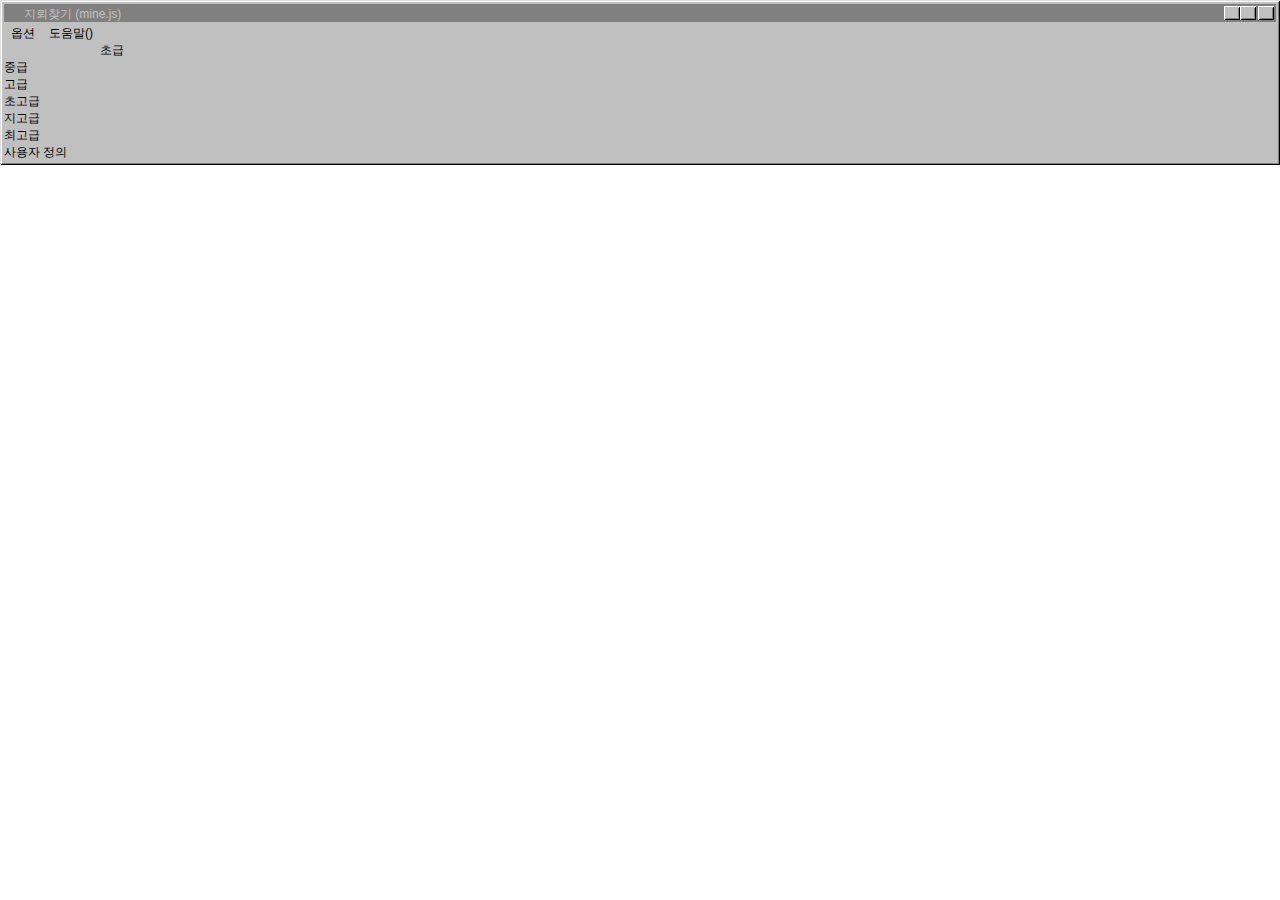
==== index.html @ a91da9a1 "Added the name, 'mine.js' on title." ====
<!DOCTYPE html>
<html>

<head>
<title>지뢰찾기(mine.js)</title>

<meta charset="utf-8" />
<meta name="viewport" content="width=device-width, initial-scale=0.8" />
<link href="mine.css" media="screen" rel="stylesheet" type="text/css" />
<link href="win98.css" media="screen" rel="stylesheet" type="text/css" />
<link href="mine-win98.css" media="screen" rel="stylesheet" type="text/css" />
<link href="ui.css" media="screen" rel="stylesheet" type="text/css" />

</head>

<body>
<div class="windows windows-98">
<div class="window has-menu mine-window">
    <div class="title-bar">
        <div class="title-icon"></div>
        <div class="title">지뢰찾기 (mine.js)</div>
        <div class="title-button-group">
            <div class="title-button minimize"></div>
            <div class="title-button maximize disabled"></div>
            <div class="title-button close"></div>
        </div>
    </div>
    <ul class="menu-bar">
        <li class="optionBtn">옵션</li>
        <li><a href="https://github.com/sinseiki/mine.js" target="_blank">도움말</a></li>
    </ul>
    <div class="menu-modal"></div>
    <div class="subMenu">
        <div onclick="mineWindowUIResize(9, 9, 10, 1)">초급</div>
        <div onclick="mineWindowUIResize(16, 16, 40, 1)">중급</div>
        <div onclick="mineWindowUIResize(30, 16, 99, 1)">고급</div>
        <div onclick="mineWindowUIResize(30, 16, 135, 2)">초고급</div>
        <div onclick="mineWindowUIResize(30, 16, 185, 3)">지고급</div>
        <div onclick="mineWindowUIResize(30, 16, 250, 4)">최고급</div>
        <div class="userInterface">사용자 정의</a></div>
    </div>
    <div class="window-content">
    <div class="mine-head-area">
        <div class="mine-counter">
            <div class="digit digit-0"></div>
            <div class="digit digit-0"></div>
            <div class="digit digit-0"></div>
        </div>
        <div class="mine-reset-button" onclick="minefield.reset_board()">
            <div class="mine-reset-button-inner"></div>
        </div>
        <div class="mine-toggle-button">
            <div class="mine-toggle-button-inner"></div>
        </div>
        <div class="mine-timer">
            <div class="digit digit-0"></div>
            <div class="digit digit-0"></div>
            <div class="digit digit-0"></div>
        </div>
    </div>
    <div id="mine-area" class="mine-area">
    </div>
    </div>
</div>

</div>


<script src="vendor/jquery.min.js"></script>
<script src="vendor/jquery-ui.min.js"></script>
<script src="jquery.mswin.js"></script>
<script src="jquery.mswin.listview.js"></script>
<script src="jquery.mswin.menu.js"></script>
<script src="mine.js"></script>
<script src="main.js"></script>

</body>

</html>
---- win98.css ----
@charset "UTF-8";
.box-max-size {
  -webkit-box-sizing: border-box;
  -moz-box-sizing: border-box;
  box-sizing: border-box;
  width: 100%;
  height: 100%; }

@-moz-keyframes slide_down {
  from {
    -moz-transform: translateY(-100%); }

  to {
    -moz-transform: translateY(0); } }

@-webkit-keyframes slide_down {
  from {
    -webkit-transform: translateY(-100%); }

  to {
    -webkit-transform: translateY(0); } }

@-moz-keyframes slide_up {
  from {
    -moz-transform: translateY(100%); }

  to {
    -moz-transform: translateY(0); } }

@-webkit-keyframes slide_up {
  from {
    -webkit-transform: translateY(100%); }

  to {
    -webkit-transform: translateY(0); } }

@-moz-keyframes slide_context {
  from {
    -moz-transform: translate(-100%, -100%); }

  to {
    -moz-transform: translate(0, 0); } }

@-webkit-keyframes slide_context {
  from {
    -webkit-transform: translate(-100%, -100%); }

  to {
    -webkit-transform: translate(0, 0); } }

body {
  margin: 0;
  padding: 0; }

.windows {
  position: absolute;
  top: 0;
  left: 0;
  right: 0;
  bottom: 0;
  overflow: hidden; }

.windows-98 * {
  font-family: "굴림", "Gulim", "Tahoma", sans-serif;
  font-size: 9pt;
  color: black;
  text-decoration: none;
  cursor: default;
  -webkit-touch-callout: none;
  -webkit-user-select: none;
  -khtml-user-select: none;
  -moz-user-select: none;
  -ms-user-select: none;
  user-select: none;
  padding: 0;
  margin: 0; }
.windows-98 *:focus {
  outline: none; }
.windows-98 .window {
  background-color: silver;
  -webkit-box-sizing: border-box;
  -moz-box-sizing: border-box;
  box-sizing: border-box;
  position: relative;
  z-index: 1;
  background-color: silver;
  border: 2px solid silver;
  padding: 20px 2px 2px 2px; }
  .windows-98 .window:before {
    position: absolute;
    content: "";
    z-index: -1;
    box-shadow: inset 1px 1px 0 0 #dfdfdf, inset -1px -1px 0 0 black, inset 1px 1px 0 1px white, inset -1px -1px 0 1px gray;
    top: -2px;
    right: -2px;
    bottom: -2px;
    left: -2px; }
  .windows-98 .window > .window-content {
    width: 100%;
    display: relative;
    top: 0;
    bottom: 0;
    -webkit-box-sizing: margin-box;
    -moz-box-sizing: margin-box;
    box-sizing: margin-box;
    height: 100%; }
  .windows-98 .window.maximized {
    position: absolute;
    top: 0;
    width: 100%;
    border: 0;
    padding: 18px 0 0 0; }
    .windows-98 .window.maximized:before {
      border: 0; }
  .windows-98 .window.has-menu {
    padding-top: 38px; }
    .windows-98 .window.has-menu .title-bar {
      margin-top: -36px; }
  .windows-98 .window:not(.maximized) .ui-resizable-handle {
    position: absolute; }
    .windows-98 .window:not(.maximized) .ui-resizable-handle.ui-resizable-n, .windows-98 .window:not(.maximized) .ui-resizable-handle.ui-resizable-s {
      left: 2px;
      right: 2px;
      height: 4px;
      width: 100%;
      cursor: ns-resize; }
    .windows-98 .window:not(.maximized) .ui-resizable-handle.ui-resizable-w, .windows-98 .window:not(.maximized) .ui-resizable-handle.ui-resizable-e {
      top: 2px;
      bottom: 2px;
      width: 4px;
      height: 100%;
      cursor: ew-resize; }
    .windows-98 .window:not(.maximized) .ui-resizable-handle.ui-resizable-ne {
      width: 4px;
      height: 4px; }
    .windows-98 .window:not(.maximized) .ui-resizable-handle.ui-resizable-nw {
      width: 4px;
      height: 4px; }
    .windows-98 .window:not(.maximized) .ui-resizable-handle.ui-resizable-se {
      width: 4px;
      height: 4px; }
    .windows-98 .window:not(.maximized) .ui-resizable-handle.ui-resizable-sw {
      width: 4px;
      height: 4px; }
    .windows-98 .window:not(.maximized) .ui-resizable-handle.ui-resizable-ne, .windows-98 .window:not(.maximized) .ui-resizable-handle.ui-resizable-sw {
      cursor: nesw-resize; }
    .windows-98 .window:not(.maximized) .ui-resizable-handle.ui-resizable-nw, .windows-98 .window:not(.maximized) .ui-resizable-handle.ui-resizable-se {
      cursor: nwse-resize; }
    .windows-98 .window:not(.maximized) .ui-resizable-handle.ui-resizable-n {
      top: -2px; }
    .windows-98 .window:not(.maximized) .ui-resizable-handle.ui-resizable-ne {
      top: -2px; }
    .windows-98 .window:not(.maximized) .ui-resizable-handle.ui-resizable-nw {
      top: -2px; }
    .windows-98 .window:not(.maximized) .ui-resizable-handle.ui-resizable-s {
      bottom: -2px; }
    .windows-98 .window:not(.maximized) .ui-resizable-handle.ui-resizable-se {
      bottom: -2px; }
    .windows-98 .window:not(.maximized) .ui-resizable-handle.ui-resizable-sw {
      bottom: -2px; }
    .windows-98 .window:not(.maximized) .ui-resizable-handle.ui-resizable-w {
      left: -2px; }
    .windows-98 .window:not(.maximized) .ui-resizable-handle.ui-resizable-sw {
      left: -2px; }
    .windows-98 .window:not(.maximized) .ui-resizable-handle.ui-resizable-nw {
      left: -2px; }
    .windows-98 .window:not(.maximized) .ui-resizable-handle.ui-resizable-e {
      right: -2px; }
    .windows-98 .window:not(.maximized) .ui-resizable-handle.ui-resizable-se {
      right: -2px; }
    .windows-98 .window:not(.maximized) .ui-resizable-handle.ui-resizable-ne {
      right: -2px; }
.windows-98 ul.menu-bar {
  display: block;
  -webkit-box-sizing: border-box;
  -moz-box-sizing: border-box;
  box-sizing: border-box;
  margin: 1px 0;
  height: 18px;
  width: 100%; }
  .windows-98 ul.menu-bar > li {
    list-style-type: none;
    display: block;
    float: left;
    padding: 0 7px; }
    .windows-98 ul.menu-bar > li > a {
      color: black !important;
      text-decoration: none; }
      .windows-98 ul.menu-bar > li > a:after {
        content: "(" attr(data-access-key) ")";
        text-transform: uppercase; }
.windows-98 ul.menu {
  display: block;
  -webkit-box-sizing: border-box;
  -moz-box-sizing: border-box;
  box-sizing: border-box;
  background-color: silver;
  -webkit-box-sizing: border-box;
  -moz-box-sizing: border-box;
  box-sizing: border-box;
  position: relative;
  z-index: 1;
  background-color: silver;
  border: 2px solid silver;
  width: 182px;
  margin: 0;
  padding: 2px;
  position: absolute; }
  .windows-98 ul.menu:before {
    position: absolute;
    content: "";
    z-index: -1;
    box-shadow: inset 1px 1px 0 0 #dfdfdf, inset -1px -1px 0 0 black, inset 1px 1px 0 1px white, inset -1px -1px 0 1px gray;
    top: -2px;
    right: -2px;
    bottom: -2px;
    left: -2px; }
  .windows-98 ul.menu > li {
    list-style-type: none;
    display: block;
    padding: 2px 16px; }
    .windows-98 ul.menu > li > span {
      display: block;
      margin: 1px 0; }
    .windows-98 ul.menu > li[data-popup]:after {
      content: "..."; }
    .windows-98 ul.menu > li:not(.separator):hover {
      background-color: navy;
      color: white; }
      .windows-98 ul.menu > li:not(.separator):hover > * {
        color: white; }
      .windows-98 ul.menu > li:not(.separator):hover > a {
        background-color: navy;
        color: white; }
        .windows-98 ul.menu > li:not(.separator):hover > a > * {
          color: white; }
    .windows-98 ul.menu > li.default {
      font-weight: bold; }
    .windows-98 ul.menu > li.ui-state-disabled {
      color: gray;
      text-shadow: white 1px 1px; }
      .windows-98 ul.menu > li.ui-state-disabled:hover {
        color: gray;
        text-shadow: none; }
    .windows-98 ul.menu > li.separator {
      padding: 0;
      margin: 4px 0;
      width: 100%;
      border-top: 1px solid gray;
      border-bottom: 1px solid white; }
    .windows-98 ul.menu > li[data-icon] {
      padding-left: 1px; }
      .windows-98 ul.menu > li[data-icon]:before {
        float: left;
        margin-right: 10px;
        width: 16px;
        height: 16px;
        background-image: url(images/sprite.png);
        content: ""; }
    .windows-98 ul.menu > li[data-icon="group"]:before {
      background-position: -144px -48px; }
    .windows-98 ul.menu > li[data-icon="word"]:before {
      background-position: -176px -32px; }
    .windows-98 ul.menu > li[data-icon="winmine"]:before {
      background-position: -128px -32px; }
    .windows-98 ul.menu > li[data-icon="sol"]:before {
      background-position: -144px -32px; }
    .windows-98 ul.menu > li[data-icon="freecell"]:before {
      background-position: -160px -32px; }
    .windows-98 ul.menu > li .arrow-wrapper {
      position: absolute;
      right: 7px; }
    .windows-98 ul.menu > li .arrow {
      margin: 3px 0;
      width: 4px;
      height: 7px;
      background-image: url(images/sprite.png);
      background-position: -246px -94px; }
    .windows-98 ul.menu > li:not(.separator):hover > .arrow-wrapper .arrow {
      background-position: -251px -94px; }
.windows-98 .title-bar {
  height: 18px;
  margin-top: -18px;
  margin-bottom: 1px;
  padding-right: 2px;
  background-color: #808080;
  position: relative; }
  .windows-98 .title-bar .title-icon {
    float: left;
    width: 16px;
    height: 16px;
    border-top: 1px;
    border-bottom: 1px;
    border-left: 2px;
    border-right: 2px;
    border-style: solid;
    border-color: #808080;
    background-color: #808080; }
  .windows-98 .title-bar .title {
    -webkit-box-sizing: border-box;
    -moz-box-sizing: border-box;
    box-sizing: border-box;
    padding-top: 2px;
    position: absolute;
    top: 0;
    bottom: 0;
    left: 20px;
    right: 52px;
    color: #C0C0C0;
    background-color: #808080;
    overflow:hidden;
    text-overflow:ellipsis;
    white-space:nowrap; }
  .windows-98 .title-bar.ui-selected {
    background-color: #1084d0; }
    .windows-98 .title-bar.ui-selected .title-icon {
      border-color: navy;
      background-color: navy; }
    .windows-98 .title-bar.ui-selected .title {
      font-weight: bold;
      color: white;
      background-color: #1084d0;
      background-image: -webkit-gradient(linear, left top, right top, color-stop(0, navy), color-stop(1, #1084d0));
      background-image: -webkit-linear-gradient(left, navy, #1084d0);
      background-image: -moz-linear-gradient(left, navy, #1084d0);
      background-image: -ms-linear-gradient(left, navy, #1084d0);
      background-image: -o-linear-gradient(left, navy, #1084d0);
      background-image: linear-gradient(left, right, navy, #1084d0); }
.windows-98 .title-button-group {
  float: right;
  padding: 2px 0; }
  .windows-98 .title-button-group .title-button {
    float: left;
    width: 16px;
    height: 14px;
    -webkit-box-sizing: border-box;
    -moz-box-sizing: border-box;
    box-sizing: border-box;
    position: relative;
    z-index: 1;
    background-color: silver;
    border: 2px solid silver; }
    .windows-98 .title-button-group .title-button:before {
      position: absolute;
      content: "";
      z-index: -1;
      box-shadow: inset 1px 1px 0 0 white, inset -1px -1px 0 0 black, inset 1px 1px 0 1px silver, inset -1px -1px 0 1px gray;
      top: -2px;
      right: -2px;
      bottom: -2px;
      left: -2px; }
    .windows-98 .title-button-group .title-button:not(.disabled):active {
      -webkit-box-sizing: border-box;
      -moz-box-sizing: border-box;
      box-sizing: border-box;
      position: relative;
      z-index: 1;
      background-color: silver;
      border: 2px solid silver;
      border-width: 3px 1px 1px 3px; }
      .windows-98 .title-button-group .title-button:not(.disabled):active:before {
        position: absolute;
        content: "";
        z-index: -1;
        box-shadow: inset 1px 1px 0 0 black, inset -1px -1px 0 0 white, inset 1px 1px 0 1px gray, inset -1px -1px 0 1px silver;
        top: -2px;
        right: -2px;
        bottom: -2px;
        left: -2px; }
      .windows-98 .title-button-group .title-button:not(.disabled):active:before {
        top: -3px;
        right: -1px;
        bottom: -1px;
        left: -3px; }
    .windows-98 .title-button-group .title-button.minimize {
      background-image: url(images/sprite.png);
      background-position: -224px -108px; }
    .windows-98 .title-button-group .title-button.maximize {
      background-image: url(images/sprite.png);
      background-position: -224px -118px; }
      .windows-98 .title-button-group .title-button.maximize.disabled {
        background-image: url(images/sprite.png);
        background-position: -224px -148px; }
    .windows-98 .title-button-group .title-button.restore {
      background-image: url(images/sprite.png);
      background-position: -224px -128px; }
    .windows-98 .title-button-group .title-button.close {
      margin-left: 2px;
      background-image: url(images/sprite.png);
      background-position: -224px -138px; }
.windows-98 .band-line {
  position: relative; }
  .windows-98 .band-line > .band {
    float: left; }
    .windows-98 .band-line > .band:not(:first-child):before {
      position: absolute;
      top: 0;
      bottom: 0;
      left: 0;
      border-left: 1px solid gray;
      border-right: 1px solid white;
      content: ""; }
  .windows-98 .band-line:after {
    content: "";
    display: block;
    height: 0;
    clear: both; }
.windows-98 .rebar {
  box-shadow: inset 1px 1px 0 0 gray, inset -1px -1px 0 0 white;
  padding: 1px;
  margin-bottom: 2px; }
  .windows-98 .rebar > .band-line, .windows-98 .rebar > .band {
    box-shadow: inset 1px 1px 0 0 white, inset -1px -1px 0 0 gray; }
.windows-98 .band {
  padding: 2px 2px 2px 8px;
  position: relative; }
  .windows-98 .band .gripper {
    box-shadow: inset 1px 1px 0 0 white, inset -1px -1px 0 0 gray;
    position: absolute;
    top: 4px;
    bottom: 4px;
    left: 4px;
    float: left;
    width: 3px; }
.windows-98 .band.windows-logo {
  float: right;
  width: 36px;
  height: 20px;
  background-image: url(images/sprite.png);
  background-position: -200px -216px;
  padding: 1px;
  margin: 1px; }
.windows-98 .listview ul > li, .windows-98 ul.desktop-listview > li {
  list-style-type: none; }
.windows-98 .listview.listview-report table, .windows-98 .listview.listview-report table * {
  border: 0;
  -webkit-box-sizing: border-box;
  -moz-box-sizing: border-box;
  box-sizing: border-box; }
.windows-98 .listview.listview-report table thead * {
  display: block; }
.windows-98 .listview.listview-report table tr td {
  float: left;
  width: 80px;
  height: 18px; }
.windows-98 .listview.listview-report table tr:after {
  content: "";
  display: block;
  height: 0;
  clear: both; }
.windows-98 .listview.listview-report table thead {
  position: absolute;
  top: 0;
  left: 0;
  right: 0;
  height: 18px; }
  .windows-98 .listview.listview-report table thead tr {
    background-color: silver;
    box-shadow: inset 0 1px 0 0 white, inset 0 -1px 0 0 black, inset 0 1px 0 1px silver, inset 0 -1px 0 1px gray; }
    .windows-98 .listview.listview-report table thead tr td {
      -webkit-box-sizing: border-box;
      -moz-box-sizing: border-box;
      box-sizing: border-box;
      position: relative;
      z-index: 1;
      background-color: silver;
      border: 2px solid silver;
      padding: 0 3px; }
      .windows-98 .listview.listview-report table thead tr td:before {
        position: absolute;
        content: "";
        z-index: -1;
        box-shadow: inset 1px 1px 0 0 white, inset -1px -1px 0 0 black, inset 1px 1px 0 1px silver, inset -1px -1px 0 1px gray;
        top: -2px;
        right: -2px;
        bottom: -2px;
        left: -2px; }
    .windows-98 .listview.listview-report table thead tr td:last-child:before {
      position: absolute;
      content: "";
      z-index: -1;
      border-right: 1px solid white;
      right: -3px; }
.windows-98 .listview.listview-report table tbody {
  position: absolute;
  top: 18px;
  left: 0;
  right: 0;
  bottom: 0;
  overflow-x: hidden;
  overflow-y: auto; }
  .windows-98 .listview.listview-report table tbody:after {
    content: "";
    display: block;
    height: 0;
    clear: both; }
  .windows-98 .listview.listview-report table tbody tr td, .windows-98 .listview.listview-report table tbody tr td span {
    overflow-x: hidden;
    text-overflow: "...";
    white-space: nowrap; }
.windows-98 .listview.listview-report table td.size {
  text-align: right; }
.windows-98 .listview.listview-report-icon tbody tr td:first-child {
  position: relative;
  padding-left: 20px; }
  .windows-98 .listview.listview-report-icon tbody tr td:first-child:before {
    position: absolute;
    left: 1px;
    top: 2px;
    content: "";
    width: 16px;
    height: 16px;
    background-image: url(images/sprite.png);
    background-position: -160px -48px; }
  .windows-98 .listview.listview-report-icon tbody tr td:first-child.ui-focused:before {
    background-image: url(images/sprite.png);
    background-position: -160px -64px; }
  .windows-98 .listview.listview-report-icon tbody tr td:first-child[data-icon=word]:before {
    background-image: url(images/sprite.png);
    background-position: -176px -48px; }
  .windows-98 .listview.listview-report-icon tbody tr td:first-child[data-icon=word].ui-focused:before {
    background-image: url(images/sprite.png);
    background-position: -176px -64px; }
  .windows-98 .listview.listview-report-icon tbody tr td:first-child span {
    border: 1px solid transparent;
    float: left;
    padding: 1px 6px 1px 1px;
    width: 100%; }
  .windows-98 .listview.listview-report-icon tbody tr td:first-child.ui-focused span {
    background-color: navy;
    color: white; }
    .windows-98 .listview.listview-report-icon tbody tr td:first-child.ui-focused span > * {
      color: white; }
  .windows-98 .listview.listview-report-icon tbody tr td:first-child.ui-selected span {
    border: 1px dotted black; }
  .windows-98 .listview.listview-report-icon tbody tr td:first-child.ui-focused.ui-selected span {
    border: 1px dotted #ffff7f; }
.windows-98 .listview.listview-report-icon tbody tr td:not(:first-child) {
  padding: 1px 5px; }
.windows-98 .listview.listview-largeicon ul li, .windows-98 ul.desktop-listview.listview-largeicon li {
  -webkit-box-sizing: border-box;
  -moz-box-sizing: border-box;
  box-sizing: border-box;
  margin: 2px;
  width: 70px;
  height: 76px;
  padding-top: 36px;
  text-align: center;
  position: relative; }
  .windows-98 .listview.listview-largeicon ul li:before, .windows-98 ul.desktop-listview.listview-largeicon li:before {
    position: absolute;
    top: 0;
    left: 19px;
    width: 32px;
    height: 32px;
    content: ""; }
  .windows-98 .listview.listview-largeicon ul li:before, .windows-98 ul.desktop-listview.listview-largeicon li:before {
    background-image: url(images/sprite.png);
    background-position: -64px -64px; }
  .windows-98 .listview.listview-largeicon ul li.ui-focused:before, .windows-98 ul.desktop-listview.listview-largeicon li.ui-focused:before {
    background-image: url(images/sprite.png);
    background-position: -64px -96px; }
  .windows-98 .listview.listview-largeicon ul li[data-icon=my-computer]:before, .windows-98 ul.desktop-listview.listview-largeicon li[data-icon=my-computer]:before {
    background-image: url(images/sprite.png);
    background-position: 0px -64px; }
  .windows-98 .listview.listview-largeicon ul li[data-icon=my-computer].ui-focused:before, .windows-98 ul.desktop-listview.listview-largeicon li[data-icon=my-computer].ui-focused:before {
    background-image: url(images/sprite.png);
    background-position: 0px -96px; }
  .windows-98 .listview.listview-largeicon ul li[data-icon=my-networks]:before, .windows-98 ul.desktop-listview.listview-largeicon li[data-icon=my-networks]:before {
    background-image: url(images/sprite.png);
    background-position: -32px -64px; }
  .windows-98 .listview.listview-largeicon ul li[data-icon=my-networks].ui-focused:before, .windows-98 ul.desktop-listview.listview-largeicon li[data-icon=my-networks].ui-focused:before {
    background-image: url(images/sprite.png);
    background-position: -32px -96px; }
  .windows-98 .listview.listview-largeicon ul li[data-icon=folder]:before, .windows-98 ul.desktop-listview.listview-largeicon li[data-icon=folder]:before {
    background-image: url(images/sprite.png);
    background-position: -64px -64px; }
  .windows-98 .listview.listview-largeicon ul li[data-icon=folder].ui-focused:before, .windows-98 ul.desktop-listview.listview-largeicon li[data-icon=folder].ui-focused:before {
    background-image: url(images/sprite.png);
    background-position: -64px -96px; }
  .windows-98 .listview.listview-largeicon ul li[data-icon=recycling-bin]:before, .windows-98 ul.desktop-listview.listview-largeicon li[data-icon=recycling-bin]:before {
    background-image: url(images/sprite.png);
    background-position: -96px -64px; }
  .windows-98 .listview.listview-largeicon ul li[data-icon=recycling-bin].ui-focused:before, .windows-98 ul.desktop-listview.listview-largeicon li[data-icon=recycling-bin].ui-focused:before {
    background-image: url(images/sprite.png);
    background-position: -96px -96px; }
  .windows-98 .listview.listview-largeicon ul li[data-icon=internet-explorer]:before, .windows-98 ul.desktop-listview.listview-largeicon li[data-icon=internet-explorer]:before {
    background-image: url(images/sprite.png);
    background-position: -128px -64px; }
  .windows-98 .listview.listview-largeicon ul li[data-icon=internet-explorer].ui-focused:before, .windows-98 ul.desktop-listview.listview-largeicon li[data-icon=internet-explorer].ui-focused:before {
    background-image: url(images/sprite.png);
    background-position: -128px -96px; }
  .windows-98 .listview.listview-largeicon ul li span, .windows-98 ul.desktop-listview.listview-largeicon li span {
    border: 1px solid transparent;
    padding: 2px; }
  .windows-98 .listview.listview-largeicon ul li.ui-focused span, .windows-98 ul.desktop-listview.listview-largeicon li.ui-focused span {
    background-color: navy;
    color: white; }
    .windows-98 .listview.listview-largeicon ul li.ui-focused span > *, .windows-98 ul.desktop-listview.listview-largeicon li.ui-focused span > * {
      color: white; }
  .windows-98 .listview.listview-largeicon ul li.ui-selected span, .windows-98 ul.desktop-listview.listview-largeicon li.ui-selected span {
    border: 1px dotted black; }
  .windows-98 .listview.listview-largeicon ul li.ui-focused.ui-selected span, .windows-98 ul.desktop-listview.listview-largeicon li.ui-focused.ui-selected span {
    border: 1px dotted #ffff7f; }
.windows-98 ul.desktop-listview li.ui-selected:not(.ui-focused) span {
  border-color: #ff7f7f; }
.windows-98 .listview {
  -webkit-box-sizing: border-box;
  -moz-box-sizing: border-box;
  box-sizing: border-box;
  position: relative;
  z-index: 1;
  background-color: silver;
  border: 2px solid silver;
  background-color: white; }
  .windows-98 .listview:before {
    position: absolute;
    content: "";
    z-index: -1;
    box-shadow: inset 1px 1px 0 0 gray, inset -1px -1px 0 0 white, inset 1px 1px 0 1px black, inset -1px -1px 0 1px #dfdfdf;
    top: -2px;
    right: -2px;
    bottom: -2px;
    left: -2px; }
  .windows-98 .listview.listview-largeicon ul {
    position: relative;
    overflow: auto;
    height: 100%; }
    .windows-98 .listview.listview-largeicon ul li {
      float: left; }
.windows-98 ul.desktop-listview {
  top: 0;
  left: 0;
  margin: 0;
  padding: 0; }
  .windows-98 ul.desktop-listview * {
    color: white; }
.windows-98 ul.toolbar {
  height: 22px; }
  .windows-98 ul.toolbar li {
    list-style-type: none;
    float: left; }
    .windows-98 ul.toolbar li:not(.separator):not(.combobox) {
      -webkit-box-sizing: border-box;
      -moz-box-sizing: border-box;
      box-sizing: border-box;
      position: relative;
      z-index: 1;
      width: 22px;
      height: 22px; }
      .windows-98 ul.toolbar li:not(.separator):not(.combobox):before {
        position: absolute;
        top: 3px;
        bottom: 3px;
        left: 3px;
        right: 3px;
        content: "";
        z-index: -1; }
      .windows-98 ul.toolbar li:not(.separator):not(.combobox):before {
        width: 16px;
        height: 16px;
        background-image: url(images/sprite.png); }
      .windows-98 ul.toolbar li:not(.separator):not(.combobox):not(.disabled):not(.selected):hover {
        box-shadow: inset 1px 1px 0 0 white, inset -1px -1px 0 0 gray; }
      .windows-98 ul.toolbar li:not(.separator):not(.combobox):not(.disabled):not(.selected):active {
        box-shadow: inset 1px 1px 0 0 gray, inset -1px -1px 0 0 white; }
        .windows-98 ul.toolbar li:not(.separator):not(.combobox):not(.disabled):not(.selected):active:before {
          top: 4px;
          left: 4px;
          bottom: 2px;
          right: 2px; }
      .windows-98 ul.toolbar li:not(.separator):not(.combobox).selected {
        box-shadow: inset 1px 1px 0 0 gray, inset -1px -1px 0 0 white;
        background-image: url(images/checkerboard.gif); }
        .windows-98 ul.toolbar li:not(.separator):not(.combobox).selected:hover {
          background-image: none; }
    .windows-98 ul.toolbar li.separator {
      height: 100%;
      margin: 0 4px;
      border-left: 1px solid gray;
      border-right: 1px solid white; }
    .windows-98 ul.toolbar li[data-icon="show-desktop"]:before {
      background-position: -64px -32px; }
    .windows-98 ul.toolbar li[data-icon="ie5"]:before {
      background-position: -80px -32px; }
    .windows-98 ul.toolbar li[data-icon="outlook"]:before {
      background-position: -96px -32px; }
    .windows-98 ul.toolbar li[data-icon="github"]:before {
      background-position: -96px -48px; }
.windows-98 .edit {
  -webkit-box-sizing: border-box;
  -moz-box-sizing: border-box;
  box-sizing: border-box;
  position: relative;
  z-index: 1;
  background-color: silver;
  border: 2px solid silver;
  background-color: white;
  cursor: text; }
  .windows-98 .edit:before {
    position: absolute;
    content: "";
    z-index: -1;
    box-shadow: inset 1px 1px 0 0 gray, inset -1px -1px 0 0 white, inset 1px 1px 0 1px black, inset -1px -1px 0 1px #dfdfdf;
    top: -2px;
    right: -2px;
    bottom: -2px;
    left: -2px; }
.windows-98 .desktop {
  background-color: teal;
  width: 100%;
  height: 100%;
  position: absolute;
  padding: 0;
  margin: 0;
  border: 0; }
.windows-98 .taskbar {
  -webkit-box-sizing: border-box;
  -moz-box-sizing: border-box;
  box-sizing: border-box;
  position: relative;
  z-index: 1;
  position: absolute;
  left: 0;
  right: 0;
  bottom: 0;
  height: 28px;
  background-color: silver;
  border-top: 1px solid #dfdfdf;
  padding-top: 1px; }
  .windows-98 .taskbar:before {
    position: absolute;
    top: 0;
    bottom: 0;
    left: 0;
    right: 0;
    content: "";
    z-index: -1; }
  .windows-98 .taskbar:before {
    border-top: 1px solid white; }
  .windows-98 .taskbar > * {
    float: left; }
    .windows-98 .taskbar > *:not(:first-child):before {
      position: absolute;
      top: 0;
      bottom: 0;
      left: 0;
      border-left: 1px solid gray;
      border-right: 1px solid white;
      content: ""; }
  .windows-98 .taskbar .taskbar-notification-area {
    position: relative;
    float: right;
    padding: 2px; }
  .windows-98 .taskbar .quick-launch {
    margin: 0 3px; }
  .windows-98 .taskbar .task {
    float: left;
    margin: 0 3px;
    width: 160px;
    max-width: 160px;
    height: 100%;
    -webkit-box-sizing: border-box;
    -moz-box-sizing: border-box;
    box-sizing: border-box;
    position: relative;
    z-index: 1;
    background-color: silver;
    border: 2px solid silver;
    padding: 1px 3px 1px; }
    .windows-98 .taskbar .task:before {
      position: absolute;
      content: "";
      z-index: -1;
      box-shadow: inset 1px 1px 0 0 white, inset -1px -1px 0 0 black, inset 1px 1px 0 1px silver, inset -1px -1px 0 1px gray;
      top: -2px;
      right: -2px;
      bottom: -2px;
      left: -2px; }
    .windows-98 .taskbar .task:active {
      -webkit-box-sizing: border-box;
      -moz-box-sizing: border-box;
      box-sizing: border-box;
      position: relative;
      z-index: 1;
      background-color: silver;
      border: 2px solid silver;
      border-width: 3px 1px 1px 3px; }
      .windows-98 .taskbar .task:active:before {
        position: absolute;
        content: "";
        z-index: -1;
        box-shadow: inset 1px 1px 0 0 black, inset -1px -1px 0 0 white, inset 1px 1px 0 1px gray, inset -1px -1px 0 1px silver;
        top: -2px;
        right: -2px;
        bottom: -2px;
        left: -2px; }
      .windows-98 .taskbar .task:active:before {
        top: -3px;
        right: -1px;
        bottom: -1px;
        left: -3px; }
    .windows-98 .taskbar .task.selected {
      -webkit-box-sizing: border-box;
      -moz-box-sizing: border-box;
      box-sizing: border-box;
      position: relative;
      z-index: 1;
      background-color: silver;
      border: 2px solid silver;
      border-width: 3px 1px 1px 3px;
      background-image: url(images/checkerboard.gif);
      font-weight: bold; }
      .windows-98 .taskbar .task.selected:before {
        position: absolute;
        content: "";
        z-index: -1;
        box-shadow: inset 1px 1px 0 0 black, inset -1px -1px 0 0 white, inset 1px 1px 0 1px gray, inset -1px -1px 0 1px silver;
        top: -2px;
        right: -2px;
        bottom: -2px;
        left: -2px; }
      .windows-98 .taskbar .task.selected:before {
        top: -3px;
        right: -1px;
        bottom: -1px;
        left: -3px; }
    .windows-98 .taskbar .task .title-icon {
      float: left;
      width: 16px;
      height: 16px;
      margin-right: 4px; }
    .windows-98 .taskbar .task .title-wrapper {
      margin-top: 2px;
      overflow: hidden;
      text-overflow: ellipsis; }
      .windows-98 .taskbar .task .title-wrapper span {
        white-space: nowrap; }
.windows-98 ul.start > li {
  margin: 2px;
  height: 22px;
  padding: 2px 3px 0px 0px;
  -webkit-box-sizing: border-box;
  -moz-box-sizing: border-box;
  box-sizing: border-box;
  position: relative;
  z-index: 1;
  background-color: silver;
  border: 2px solid silver; }
  .windows-98 ul.start > li:before {
    position: absolute;
    content: "";
    z-index: -1;
    box-shadow: inset 1px 1px 0 0 white, inset -1px -1px 0 0 black, inset 1px 1px 0 1px silver, inset -1px -1px 0 1px gray;
    top: -2px;
    right: -2px;
    bottom: -2px;
    left: -2px; }
  .windows-98 ul.start > li.ui-state-open {
    -webkit-box-sizing: border-box;
    -moz-box-sizing: border-box;
    box-sizing: border-box;
    position: relative;
    z-index: 1;
    background-color: silver;
    border: 2px solid silver;
    border-width: 3px 1px 1px 3px; }
    .windows-98 ul.start > li.ui-state-open:before {
      position: absolute;
      content: "";
      z-index: -1;
      box-shadow: inset 1px 1px 0 0 black, inset -1px -1px 0 0 white, inset 1px 1px 0 1px gray, inset -1px -1px 0 1px silver;
      top: -2px;
      right: -2px;
      bottom: -2px;
      left: -2px; }
    .windows-98 ul.start > li.ui-state-open:before {
      top: -3px;
      right: -1px;
      bottom: -1px;
      left: -3px; }
  .windows-98 ul.start > li:after {
    position: absolute;
    top: 2px;
    bottom: 2px;
    left: 2px;
    right: 2px;
    content: "";
    z-index: -2; }
  .windows-98 ul.start > li.ui-state-open:after {
    border: 1px dotted black; }
  .windows-98 ul.start > li a.start-button {
    font-weight: bold; }
    .windows-98 ul.start > li a.start-button:before {
      content: url(images/win95.gif);
      float: left;
      margin: 0 3px; }
.windows-98 ul.menu.start-menu {
  padding-left: 23px; }
  .windows-98 ul.menu.start-menu div.decorator {
    position: absolute;
    left: 2px;
    top: 2px;
    bottom: 2px;
    width: 21px;
    background-color: #000078;
    z-index: 0; }
    .windows-98 ul.menu.start-menu div.decorator:before {
      position: absolute;
      left: 0;
      bottom: 0;
      width: 21px;
      height: 108px;
      background-image: url(images/sprite.png);
      background-position: -224px 0;
      z-index: 1;
      content: ""; }
  .windows-98 ul.menu.start-menu > li:not(.separator) {
    padding: 9px 16px 9px 41px;
    position: relative; }
    .windows-98 ul.menu.start-menu > li:not(.separator):before {
      position: absolute;
      left: 2px;
      top: 0;
      width: 32px;
      height: 32px;
      background-image: url(images/sprite.png);
      content: ""; }
    .windows-98 ul.menu.start-menu > li:not(.separator)[data-icon="programs"]:before {
      background-position: 0px 0px; }
    .windows-98 ul.menu.start-menu > li:not(.separator)[data-icon="favorites"]:before {
      background-position: -32px 0px; }
    .windows-98 ul.menu.start-menu > li:not(.separator)[data-icon="documents"]:before {
      background-position: -64px 0px; }
    .windows-98 ul.menu.start-menu > li:not(.separator)[data-icon="setting"]:before {
      background-position: -96px 0px; }
    .windows-98 ul.menu.start-menu > li:not(.separator)[data-icon="find"]:before {
      background-position: -128px 0px; }
    .windows-98 ul.menu.start-menu > li:not(.separator)[data-icon="help"]:before {
      background-position: -160px 0px; }
    .windows-98 ul.menu.start-menu > li:not(.separator)[data-icon="run"]:before {
      background-position: -192px 0px; }
    .windows-98 ul.menu.start-menu > li:not(.separator)[data-icon="logoff"]:before {
      background-position: 0px -32px; }
    .windows-98 ul.menu.start-menu > li:not(.separator)[data-icon="shutdown"]:before {
      background-position: -32px -32px; }
.windows-98 div.notification-area {
  float: right;
  margin: 0 0 0 2px;
  padding: 5px 11px 3px;
  box-shadow: inset 1px 1px 0 0 gray, inset -1px -1px 0 0 white; }
.windows-98 ul.menu-bar > li {
  padding-top: 2px;
  padding-bottom: 2px; }
  .windows-98 ul.menu-bar > li:hover {
    box-shadow: inset 1px 1px 0 0 white, inset -1px -1px 0 0 gray; }
  .windows-98 ul.menu-bar > li.ui-state-open:hover {
    box-shadow: inset 1px 1px 0 0 gray, inset -1px -1px 0 0 white; }
  .windows-98 ul.menu-bar > li:active {
    box-shadow: inset 1px 1px 0 0 gray, inset -1px -1px 0 0 white; }
.windows-98 .menu {
  -moz-animation-duration: 0.3s;
  -webkit-animation-duration: 0.3s; }
.windows-98 .slide-down .menu {
  -moz-animation-name: slide_down;
  -webkit-animation-name: slide_down; }
.windows-98 .slide-up .menu {
  -moz-animation-name: slide_up;
  -webkit-animation-name: slide_up; }
.windows-98 .slide-context .menu {
  -moz-animation-name: slide_context;
  -webkit-animation-name: slide_context; }
.windows-98 .slide {
  overflow: hidden; }
.windows-98 .office .rebar .band .menu-bar {
  float: left;
  width: auto; }
  .windows-98 .office .rebar .band .menu-bar > li {
    padding: 2px 5px; }
.windows-98 .office ul.toolbar > li[data-icon="new"]:before {
  background-image: url(images/sprite.png);
  background-position: 0px -128px; }
.windows-98 .office ul.toolbar > li[data-icon="open"]:before {
  background-image: url(images/sprite.png);
  background-position: -16px -128px; }
.windows-98 .office ul.toolbar > li[data-icon="save"]:before {
  background-image: url(images/sprite.png);
  background-position: -32px -128px; }
.windows-98 .office ul.toolbar > li[data-icon="email"]:before {
  background-image: url(images/sprite.png);
  background-position: -48px -128px; }
.windows-98 .office ul.toolbar > li[data-icon="print"]:before {
  background-image: url(images/sprite.png);
  background-position: -64px -128px; }
.windows-98 .office ul.toolbar > li[data-icon="search"]:before {
  background-image: url(images/sprite.png);
  background-position: -80px -128px; }
.windows-98 .office ul.toolbar > li[data-icon="spell-check"]:before {
  background-image: url(images/sprite.png);
  background-position: -96px -128px; }
.windows-98 .office ul.toolbar > li[data-icon="cut"]:before {
  background-image: url(images/sprite.png);
  background-position: -112px -128px; }
.windows-98 .office ul.toolbar > li[data-icon="copy"]:before {
  background-image: url(images/sprite.png);
  background-position: -128px -128px; }
.windows-98 .office ul.toolbar > li[data-icon="paste"]:before {
  background-image: url(images/sprite.png);
  background-position: -144px -128px; }
.windows-98 .office ul.toolbar > li[data-icon="painter"]:before {
  background-image: url(images/sprite.png);
  background-position: -160px -128px; }
.windows-98 .office ul.toolbar > li[data-icon="undo"]:before {
  background-image: url(images/sprite.png);
  background-position: -176px -128px; }
.windows-98 .office ul.toolbar > li[data-icon="redo"]:before {
  background-image: url(images/sprite.png);
  background-position: -192px -128px; }
.windows-98 .office ul.toolbar > li[data-icon="link"]:before {
  background-image: url(images/sprite.png);
  background-position: 0px -144px; }
.windows-98 .office ul.toolbar > li[data-icon="table-toolbar"]:before {
  background-image: url(images/sprite.png);
  background-position: -16px -144px; }
.windows-98 .office ul.toolbar > li[data-icon="table"]:before {
  background-image: url(images/sprite.png);
  background-position: -32px -144px; }
.windows-98 .office ul.toolbar > li[data-icon="excel"]:before {
  background-image: url(images/sprite.png);
  background-position: -48px -144px; }
.windows-98 .office ul.toolbar > li[data-icon="column"]:before {
  background-image: url(images/sprite.png);
  background-position: -64px -144px; }
.windows-98 .office ul.toolbar > li[data-icon="drawing"]:before {
  background-image: url(images/sprite.png);
  background-position: -80px -144px; }
.windows-98 .office ul.toolbar > li[data-icon="map"]:before {
  background-image: url(images/sprite.png);
  background-position: -96px -144px; }
.windows-98 .office ul.toolbar > li[data-icon="mark"]:before {
  background-image: url(images/sprite.png);
  background-position: -112px -144px; }
.windows-98 .office ul.toolbar > li[data-icon="help"]:before {
  background-image: url(images/sprite.png);
  background-position: -128px -144px; }
.windows-98 .office ul.toolbar > li[data-icon="bold"]:before {
  background-image: url(images/sprite.png);
  background-position: -144px -144px; }
.windows-98 .office ul.toolbar > li[data-icon="italic"]:before {
  background-image: url(images/sprite.png);
  background-position: -160px -144px; }
.windows-98 .office ul.toolbar > li[data-icon="underlined"]:before {
  background-image: url(images/sprite.png);
  background-position: -176px -144px; }
.windows-98 .office ul.toolbar > li[data-icon="left"]:before {
  background-image: url(images/sprite.png);
  background-position: 0px -160px; }
.windows-98 .office ul.toolbar > li[data-icon="center"]:before {
  background-image: url(images/sprite.png);
  background-position: -16px -160px; }
.windows-98 .office ul.toolbar > li[data-icon="right"]:before {
  background-image: url(images/sprite.png);
  background-position: -32px -160px; }
.windows-98 .office ul.toolbar > li[data-icon="justify"]:before {
  background-image: url(images/sprite.png);
  background-position: -48px -160px; }
.windows-98 .office ul.toolbar > li[data-icon="ol"]:before {
  background-image: url(images/sprite.png);
  background-position: -64px -160px; }
.windows-98 .office ul.toolbar > li[data-icon="ul"]:before {
  background-image: url(images/sprite.png);
  background-position: -80px -160px; }
.windows-98 .office ul.toolbar > li[data-icon="outdent"]:before {
  background-image: url(images/sprite.png);
  background-position: -96px -160px; }
.windows-98 .office ul.toolbar > li[data-icon="indent"]:before {
  background-image: url(images/sprite.png);
  background-position: -112px -160px; }
.windows-98 .office ul.toolbar > li[data-icon="border"]:before {
  background-image: url(images/sprite.png);
  background-position: -128px -160px; }
.windows-98 .office ul.toolbar > li[data-icon="highlight"]:before {
  background-image: url(images/sprite.png);
  background-position: -144px -160px; }
.windows-98 .office ul.toolbar > li[data-icon="font-color"]:before {
  background-image: url(images/sprite.png);
  background-position: -160px -160px; }
.windows-98 .office.word {
  padding-bottom: 100px; }
  .windows-98 .office.word > .window-content {
    position: relative;
    height: 100%;
    -webkit-box-sizing: border-box;
    -moz-box-sizing: border-box;
    box-sizing: border-box;
    position: relative;
    z-index: 1;
    background-color: silver;
    border: 2px solid silver;
    background-color: #808080; }
    .windows-98 .office.word > .window-content:before {
      position: absolute;
      content: "";
      z-index: -1;
      box-shadow: inset 1px 1px 0 0 gray, inset -1px -1px 0 0 white, inset 1px 1px 0 1px black, inset -1px -1px 0 1px #dfdfdf;
      top: -2px;
      right: -2px;
      bottom: -2px;
      left: -2px; }
    .windows-98 .office.word > .window-content > .stretch {
      position: absolute;
      top: 0;
      left: 0;
      right: 0;
      bottom: 0;
      overflow: scroll; }
      .windows-98 .office.word > .window-content > .stretch > .ruler-wrapper {
        min-width: 770px;
        position: relative; }
        .windows-98 .office.word > .window-content > .stretch > .ruler-wrapper > .top-ruler {
          -webkit-box-sizing: border-box;
          -moz-box-sizing: border-box;
          box-sizing: border-box;
          position: absolute;
          top: 0;
          left: 0;
          right: 0;
          height: 24px;
          background-color: #C0C0C0;
          z-index: 1; }
          .windows-98 .office.word > .window-content > .stretch > .ruler-wrapper > .top-ruler .ruler {
            margin: 5px 5px 5px 24px;
            height: 13px;
            background-image: url(images/word_hr.gif);
            background-repeat: repeat-x; }
          .windows-98 .office.word > .window-content > .stretch > .ruler-wrapper > .top-ruler > .button {
            float: left;
            margin: 3px;
            width: 17px;
            height: 17px;
            padding: 3px;
            -webkit-box-sizing: border-box;
            -moz-box-sizing: border-box;
            box-sizing: border-box;
            position: relative;
            z-index: 1;
            border-top: 1px solid gray;
            border-left: 1px solid gray;
            border-right: 1px solid gray;
            border-bottom: 1px solid white; }
            .windows-98 .office.word > .window-content > .stretch > .ruler-wrapper > .top-ruler > .button:before {
              position: absolute;
              top: 0;
              bottom: 0;
              left: 0;
              right: 0;
              content: "";
              z-index: -1; }
            .windows-98 .office.word > .window-content > .stretch > .ruler-wrapper > .top-ruler > .button:before {
              border-top: 1px solid white;
              border-left: 1px solid white;
              border-bottom: 1px solid gray; }
            .windows-98 .office.word > .window-content > .stretch > .ruler-wrapper > .top-ruler > .button .mode {
              width: 10px;
              height: 10px;
              background-image: url(images/sprite.png);
              background-position: -246px -61px; }
        .windows-98 .office.word > .window-content > .stretch > .ruler-wrapper > .left-ruler {
          position: absolute;
          top: 24px;
          left: 0;
          bottom: 0;
          width: 24px;
          background-color: #C0C0C0; }
          .windows-98 .office.word > .window-content > .stretch > .ruler-wrapper > .left-ruler .ruler {
            margin: 5px;
            width: 13px;
            height: 100%;
            background-image: url(images/word_vr.gif);
            background-repeat: repeat-y; }
        .windows-98 .office.word > .window-content > .stretch > .ruler-wrapper > .content-wrapper {
          padding-top: 48px;
          padding-bottom: 24px; }
          .windows-98 .office.word > .window-content > .stretch > .ruler-wrapper > .content-wrapper > .content {
            margin: 0 auto;
            -webkit-box-sizing: border-box;
            -moz-box-sizing: border-box;
            box-sizing: border-box;
            width: 770px;
            min-height: 1000px;
            border: 1px solid black;
            padding: 35px;
            background: #FFF;
            -webkit-user-select: text;
            -khtml-user-select: text;
            -moz-user-select: text;
            -ms-user-select: text;
            user-select: text; }
            .windows-98 .office.word > .window-content > .stretch > .ruler-wrapper > .content-wrapper > .content * {
              -webkit-user-select: text;
              -khtml-user-select: text;
              -moz-user-select: text;
              -ms-user-select: text;
              user-select: text;
              font-family: "Times New Roman", "바탕", serif;
              font-size: 11pt; }
            .windows-98 .office.word > .window-content > .stretch > .ruler-wrapper > .content-wrapper > .content h1, .windows-98 .office.word > .window-content > .stretch > .ruler-wrapper > .content-wrapper > .content h2, .windows-98 .office.word > .window-content > .stretch > .ruler-wrapper > .content-wrapper > .content h3, .windows-98 .office.word > .window-content > .stretch > .ruler-wrapper > .content-wrapper > .content h4, .windows-98 .office.word > .window-content > .stretch > .ruler-wrapper > .content-wrapper > .content h5, .windows-98 .office.word > .window-content > .stretch > .ruler-wrapper > .content-wrapper > .content h6 {
              font-family: Arial, sans-serif;
              font-weight: bold;
              margin: 1em 0 0.5em; }
            .windows-98 .office.word > .window-content > .stretch > .ruler-wrapper > .content-wrapper > .content h1 {
              font-size: 18pt; }
            .windows-98 .office.word > .window-content > .stretch > .ruler-wrapper > .content-wrapper > .content h2 {
              font-size: 16pt; }
            .windows-98 .office.word > .window-content > .stretch > .ruler-wrapper > .content-wrapper > .content h3 {
              font-size: 14pt;
              font-style: italic; }
            .windows-98 .office.word > .window-content > .stretch > .ruler-wrapper > .content-wrapper > .content h4 {
              font-size: 13pt; }
            .windows-98 .office.word > .window-content > .stretch > .ruler-wrapper > .content-wrapper > .content li {
              margin-left: 3.5em;
              padding-left: 0.5em; }
            .windows-98 .office.word > .window-content > .stretch > .ruler-wrapper > .content-wrapper > .content dd {
              margin-left: 3em; }
            .windows-98 .office.word > .window-content > .stretch > .ruler-wrapper > .content-wrapper > .content a {
              color: #0000EE;
              text-decoration: underline;
              cursor: pointer; }
              .windows-98 .office.word > .window-content > .stretch > .ruler-wrapper > .content-wrapper > .content a:visited {
                color: #551A8B; }
              .windows-98 .office.word > .window-content > .stretch > .ruler-wrapper > .content-wrapper > .content a:active {
                color: #FF0000; }
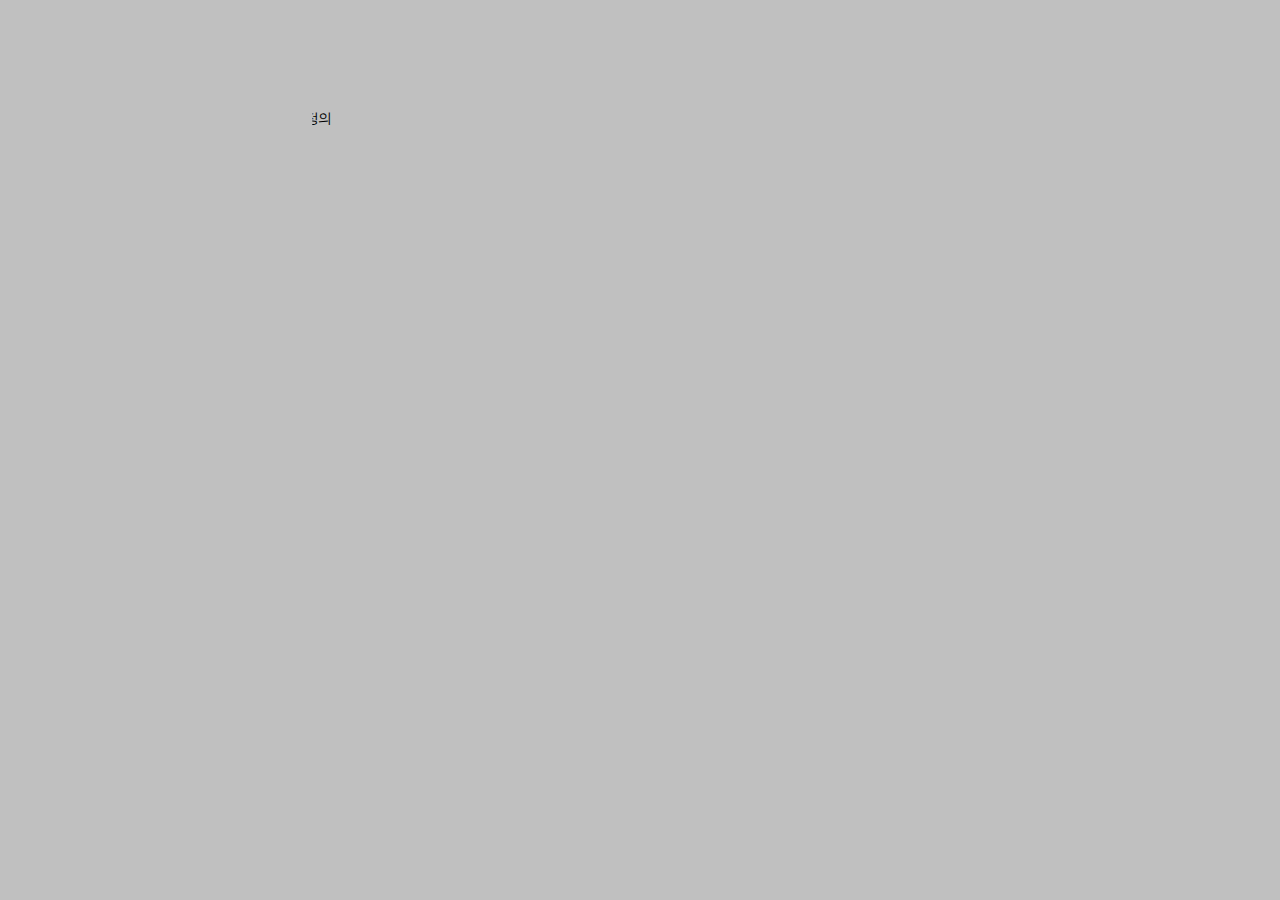
==== commit aa6b5ef4: "Adjust size for Mobile Phone" ====
--- a/index.html
+++ b/index.html
@@ -5,7 +5,7 @@
 <title>지뢰찾기(mine.js)</title>
 
 <meta charset="utf-8" />
-<meta name="viewport" content="width=device-width, initial-scale=0.8" />
+<meta name="viewport" content="width=device-width, initial-scale=1" />
 <link href="mine.css" media="screen" rel="stylesheet" type="text/css" />
 <link href="win98.css" media="screen" rel="stylesheet" type="text/css" />
 <link href="mine-win98.css" media="screen" rel="stylesheet" type="text/css" />
@@ -13,21 +13,14 @@
 
 </head>
 
-<body>
+<body style="background:#c0c0c0">
 <div class="windows windows-98">
 <div class="window has-menu mine-window">
-    <div class="title-bar">
-        <div class="title-icon"></div>
-        <div class="title">지뢰찾기 (mine.js)</div>
-        <div class="title-button-group">
-            <div class="title-button minimize"></div>
-            <div class="title-button maximize disabled"></div>
-            <div class="title-button close"></div>
-        </div>
+    <div class="title-bar" style="height:0">
     </div>
     <ul class="menu-bar">
         <li class="optionBtn">옵션</li>
-        <li><a href="https://github.com/sinseiki/mine.js" target="_blank">도움말</a></li>
+        <li><a onclick="window.open('https://github.com/sinseiki/mine.js')">도움말</a></li>
     </ul>
     <div class="menu-modal"></div>
     <div class="subMenu">
@@ -40,7 +33,9 @@
         <div class="userInterface">사용자 정의</a></div>
     </div>
     <div class="window-content">
-    <div class="mine-head-area">
+    <div id="mine-area" class="mine-area" id="ma">
+    </div>
+    <div class="mine-head-area" id="mha">
         <div class="mine-counter">
             <div class="digit digit-0"></div>
             <div class="digit digit-0"></div>
@@ -58,12 +53,12 @@
             <div class="digit digit-0"></div>
         </div>
     </div>
-    <div id="mine-area" class="mine-area">
     </div>
-    </div>
+    
 </div>
 
 </div>
+
 
 
 <script src="vendor/jquery.min.js"></script>
--- a/win98.css
+++ b/win98.css
@@ -1230,3 +1230,17 @@
                 color: #551A8B; }
               .windows-98 .office.word > .window-content > .stretch > .ruler-wrapper > .content-wrapper > .content a:active {
                 color: #FF0000; }
+
+              .windows-98 .window:before{box-shadow:none}
+              .menu-bar{right:-195px;position:absolute}
+              .windows-98 ul.menu-bar > li{float:none;margin:5px 2px;width:50px}
+
+              .windows{position:static;width:600px;height:270px;margin:0 auto;transform:scale(1.15) translate(2.5%,5%)}
+              .windows .has-menu{margin-left:-50px;height:270px}
+              .windows-98 ul.menu-bar{width:200px;}
+              .windows-98 .subMenu{left:auto;right:-50px;transform:translateY(-7%);width:100px}
+              #mha{float:right;width:60px;position:absolute;top:60px;right:-65px;height:200px;}
+              #mha .mine-counter{left:10px;top:60px}
+              #mha .mine-reset-button{left:43px;top:20px}
+              #mha .mine-toggle-button{left:17px;top:100px;position:absolute}
+              #mha .mine-timer{left:10px;top:150px}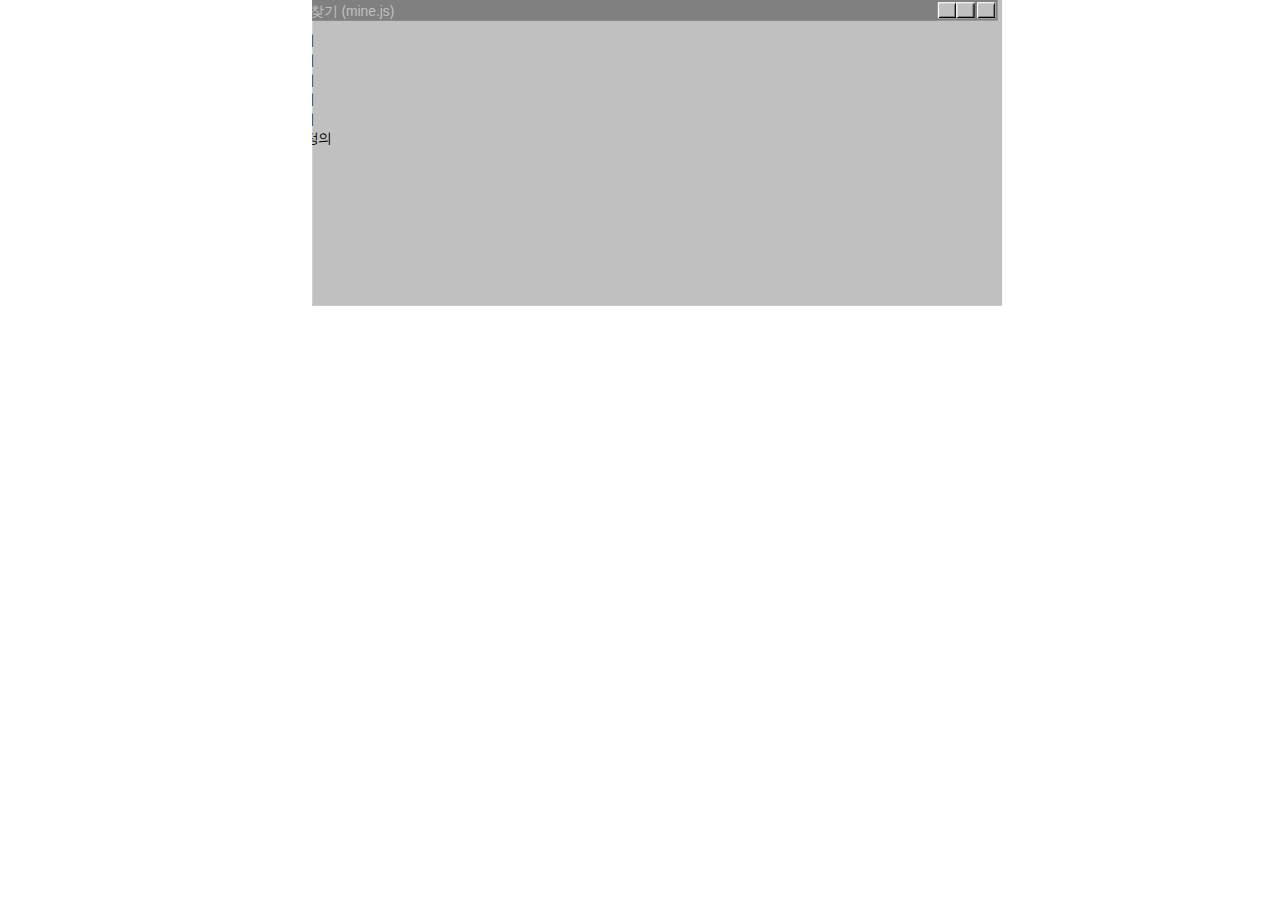
==== commit 53f30798: "Update index.html" ====
--- a/index.html
+++ b/index.html
@@ -5,7 +5,7 @@
 <title>지뢰찾기(mine.js)</title>
 
 <meta charset="utf-8" />
-<meta name="viewport" content="width=device-width, initial-scale=1" />
+<meta name="viewport" content="width=device-width, initial-scale=0.8" />
 <link href="mine.css" media="screen" rel="stylesheet" type="text/css" />
 <link href="win98.css" media="screen" rel="stylesheet" type="text/css" />
 <link href="mine-win98.css" media="screen" rel="stylesheet" type="text/css" />
@@ -13,29 +13,34 @@
 
 </head>
 
-<body style="background:#c0c0c0">
+<body>
 <div class="windows windows-98">
 <div class="window has-menu mine-window">
-    <div class="title-bar" style="height:0">
+    <div class="title-bar">
+        <div class="title-icon"></div>
+        <div class="title">지뢰찾기 (mine.js)</div>
+        <div class="title-button-group">
+            <div class="title-button minimize"></div>
+            <div class="title-button maximize disabled"></div>
+            <div class="title-button close"></div>
+        </div>
     </div>
     <ul class="menu-bar">
         <li class="optionBtn">옵션</li>
-        <li><a onclick="window.open('https://github.com/sinseiki/mine.js')">도움말</a></li>
+        <li><a href="https://github.com/sinseiki/mine.js" target="_blank">도움말</a></li>
     </ul>
     <div class="menu-modal"></div>
     <div class="subMenu">
         <div onclick="mineWindowUIResize(9, 9, 10, 1)">초급</div>
-        <div onclick="mineWindowUIResize(16, 16, 40, 1)">중급</div>
-        <div onclick="mineWindowUIResize(30, 16, 99, 1)">고급</div>
-        <div onclick="mineWindowUIResize(30, 16, 135, 2)">초고급</div>
-        <div onclick="mineWindowUIResize(30, 16, 185, 3)">지고급</div>
-        <div onclick="mineWindowUIResize(30, 16, 250, 4)">최고급</div>
+        <div onclick="mineWindowUIResize(16, 16, 40, 1)">앰뢰찾기</div>
+        <div onclick="mineWindowUIResize(30, 16, 99, 1)">씹뢰찾기</div>
+        <div onclick="mineWindowUIResize(30, 16, 135, 2)">좆뢰찾기</div>
+        <div onclick="mineWindowUIResize(30, 16, 185, 3)">짭뢰찾기</div>
+        <div onclick="mineWindowUIResize(30, 16, 250, 4)">지뢰찾기</div>
         <div class="userInterface">사용자 정의</a></div>
     </div>
     <div class="window-content">
-    <div id="mine-area" class="mine-area" id="ma">
-    </div>
-    <div class="mine-head-area" id="mha">
+    <div class="mine-head-area">
         <div class="mine-counter">
             <div class="digit digit-0"></div>
             <div class="digit digit-0"></div>
@@ -53,12 +58,12 @@
             <div class="digit digit-0"></div>
         </div>
     </div>
+    <div id="mine-area" class="mine-area">
     </div>
-    
+    </div>
 </div>
 
 </div>
-
 
 
 <script src="vendor/jquery.min.js"></script>
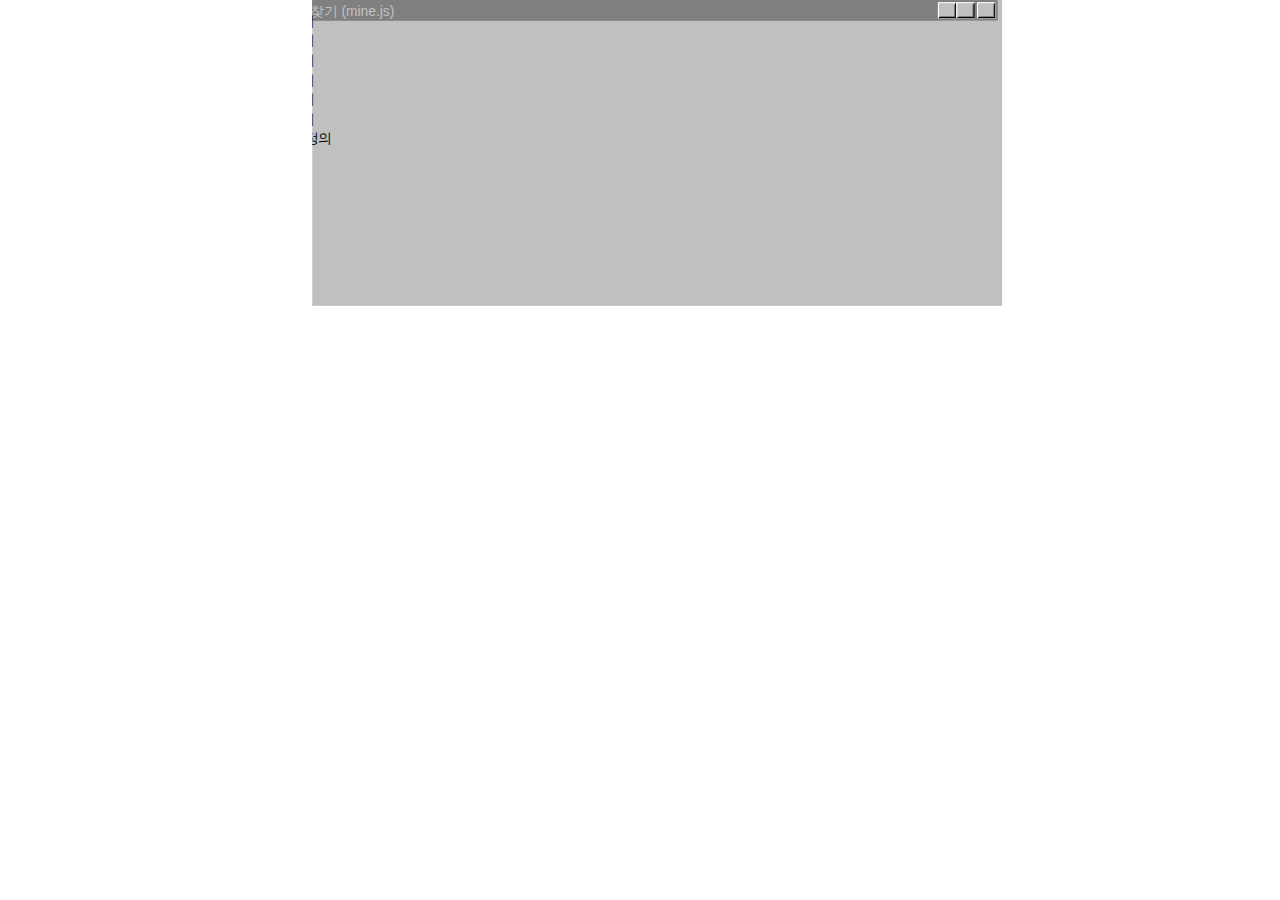
==== commit 1d0cfeee: "Update index.html" ====
--- a/index.html
+++ b/index.html
@@ -31,7 +31,7 @@
     </ul>
     <div class="menu-modal"></div>
     <div class="subMenu">
-        <div onclick="mineWindowUIResize(9, 9, 10, 1)">초급</div>
+        <div onclick="mineWindowUIResize(9, 9, 10, 1)">지뢰찾기</div>
         <div onclick="mineWindowUIResize(16, 16, 40, 1)">앰뢰찾기</div>
         <div onclick="mineWindowUIResize(30, 16, 99, 1)">씹뢰찾기</div>
         <div onclick="mineWindowUIResize(30, 16, 135, 2)">좆뢰찾기</div>
